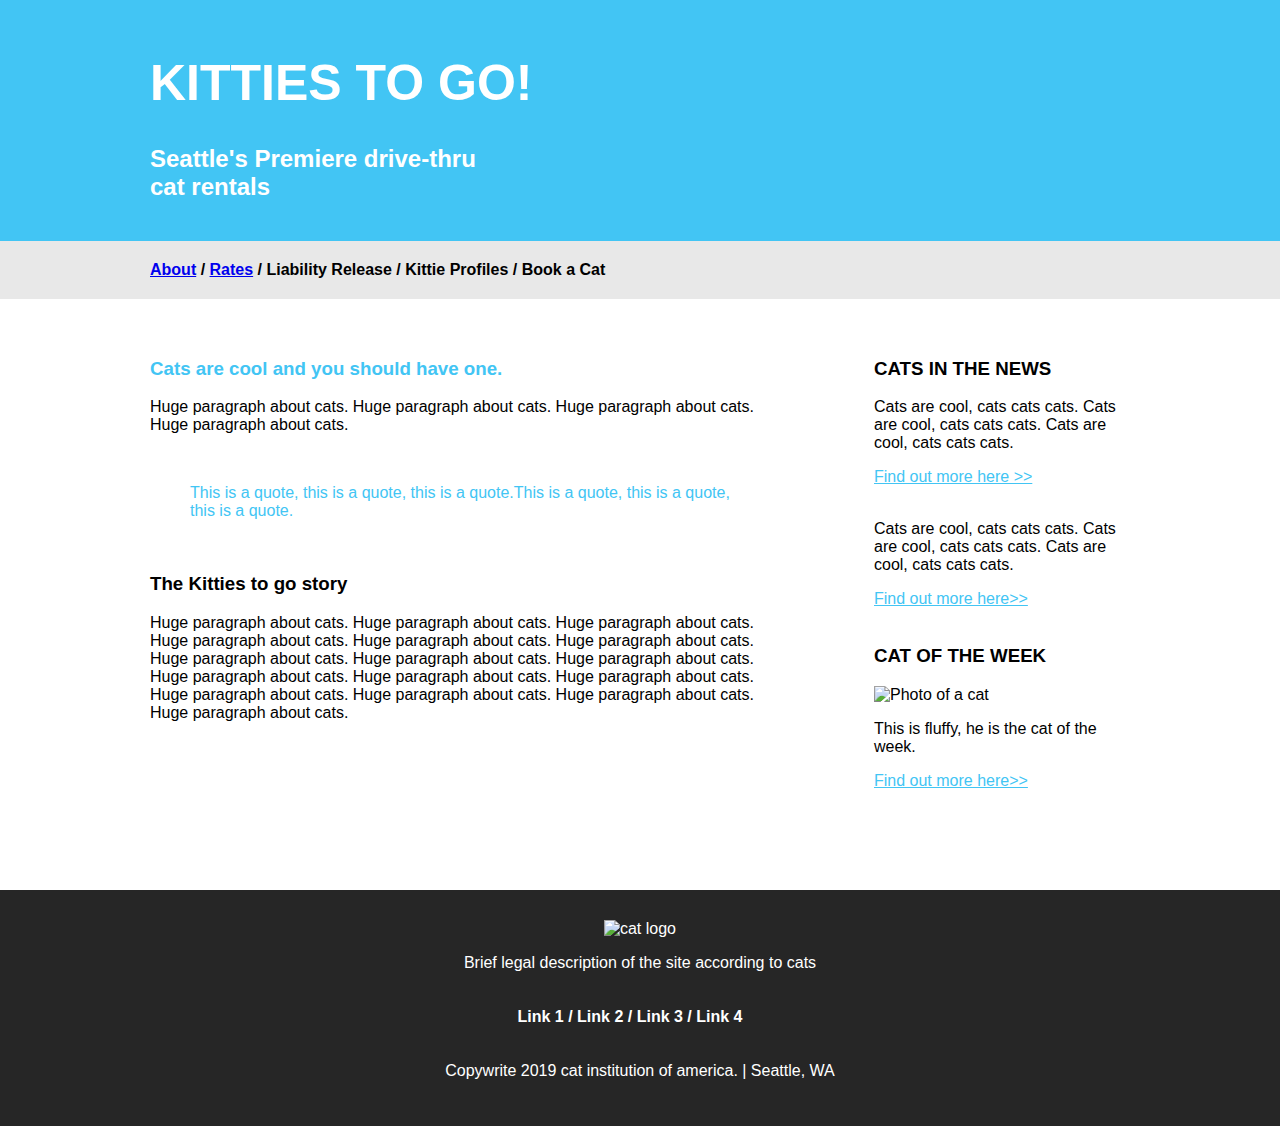
==== index.html @ 10cf1389 "Inital commit" ====
<!DOCTYPE html>
<html lang="en">
  <head>
    <meta charset="utf-8">
    <title>Kitties to Go</title>
    <link rel="stylesheet" type="text/css" href="stylesheet.css">
  </head>
  <body>
    <header>
      <h1>KITTIES TO GO!</h1>
      <h2>Seattle's Premiere drive-thru<br>cat rentals</h2>
    </header>
    <nav>
        <a href="index.html">About</a> /
        <a href="rates.html">Rates</a> /
        <a>Liability Release</a> /
        <a>Kittie Profiles</a> /
        <a>Book a Cat</a>
    </nav>
    <section id="content">
      <section id="mainbody">
        <h3 id="bluefont">Cats are cool and you should have one.</h3>
        <p> Huge paragraph about cats. Huge paragraph about cats. Huge paragraph about cats. Huge paragraph about cats.</p><br>
        <blockquote id="bluefont">This is a quote, this is a quote, this is a quote.This is a quote, this is a quote, this is a quote.</blockquote><br>
        <article>
          <h3>The Kitties to go story</h3>
          <p>Huge paragraph about cats. Huge paragraph about cats. Huge paragraph about cats. Huge paragraph about cats.
            Huge paragraph about cats. Huge paragraph about cats. Huge paragraph about cats. Huge paragraph about cats.
            Huge paragraph about cats. Huge paragraph about cats. Huge paragraph about cats. Huge paragraph about cats.
            Huge paragraph about cats. Huge paragraph about cats. Huge paragraph about cats. Huge paragraph about cats.
          </p>
        </article>
      </section>
      <aside>
        <h3>CATS IN THE NEWS</h3>
          <article>
            <p>Cats are cool, cats cats cats. Cats are cool, cats cats cats. Cats are cool, cats cats cats. </p>
            <a href="www.google.com" id="bluefont">Find out more here >> </a>
          </article><br>
          <article>
            <p>Cats are cool, cats cats cats. Cats are cool, cats cats cats. Cats are cool, cats cats cats. </p>
            <a href="www.google.com" id="bluefont">Find out more here>> </a>
          </article><br>
        <h3>CAT OF THE WEEK</h3>
        <img src="https://raw.githubusercontent.com/UWFront-End-Cert/starters/master/lesson04-mock3-sidebar-cat.jpg" alt="Photo of a cat" width=100%>
        <p>This is fluffy, he is the cat of the week.</p>
        <a href="www.google.com" id="bluefont">Find out more here>> </a>
      </aside>
    </section>
    <footer class="center">
      <img src="https://raw.githubusercontent.com/UWFront-End-Cert/starters/master/lesson04-mock5-cat-logo.png" alt="cat logo" width="200px">
      <p class="center">Brief legal description of the site according to cats</p>
        <nav id="bottom-nav">
            <a>Link 1</a> /
            <a>Link 2</a> /
            <a>Link 3</a> /
            <a>Link 4</a>
      </nav>
      <p>Copywrite 2019 cat institution of america. | Seattle, WA</p>
    </footer>
  </body>
</html>
---- stylesheet.css ----
* {
  font-family: sans-serif;
  border-width: 50px;
}

h1 {
  font-size: 50px;
}

body {
  margin: 0;
}

header {
 background-color: #42c5f4;
 padding: 20px;
 font-family: sans-serif;
 margin: 0;
 color: white;
 padding-left: 150px;
}

nav {
  background-color: #e8e8e8;
  padding: 20px;
  font-weight: bold;
  padding-left: 150px;
}

#mainbody {
  float:left;
  width: 50%;
  padding-left: 150px;
  padding-top: 40px;
  margin-bottom: 50px
}

aside {
  float: right;
  width: 20%;
  margin-right: 150px;
  padding-top: 40px;
  margin-bottom: 100px;
}

#bluefont {
  color: #42c5f4;
}

#content {
  margin-bottom: 200px;
}


footer {
  align-content: center;
  color: white;
  margin-top: 40px;
  background-color: #262626;
  align-text: center;
  clear: both;
  padding: 30px;
}

.center {
  align-items: center;
  align-content: center;
  text-align: center;
}

#bottom-nav {
  padding-left: 0;
  background-color: #262626;
}
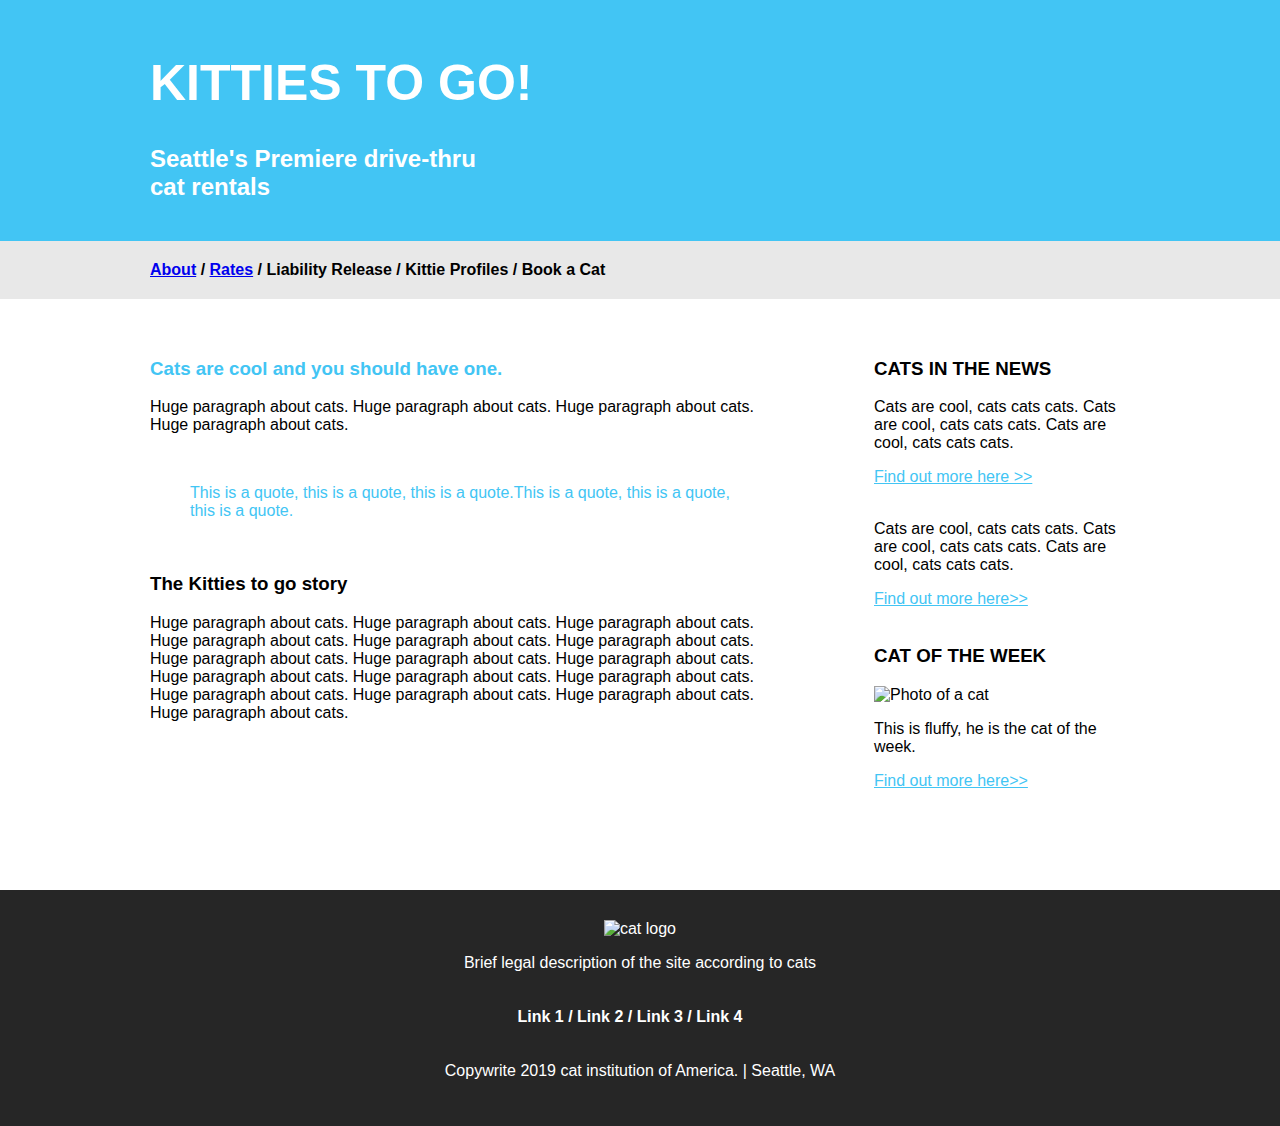
==== commit 22ef694a: "When you realize none of your code was validated three days later :/" ====
--- a/index.html
+++ b/index.html
@@ -19,9 +19,9 @@
     </nav>
     <section id="content">
       <section id="mainbody">
-        <h3 id="bluefont">Cats are cool and you should have one.</h3>
+        <h3 class="bluefont">Cats are cool and you should have one.</h3>
         <p> Huge paragraph about cats. Huge paragraph about cats. Huge paragraph about cats. Huge paragraph about cats.</p><br>
-        <blockquote id="bluefont">This is a quote, this is a quote, this is a quote.This is a quote, this is a quote, this is a quote.</blockquote><br>
+        <blockquote class="bluefont">This is a quote, this is a quote, this is a quote.This is a quote, this is a quote, this is a quote.</blockquote><br>
         <article>
           <h3>The Kitties to go story</h3>
           <p>Huge paragraph about cats. Huge paragraph about cats. Huge paragraph about cats. Huge paragraph about cats.
@@ -33,22 +33,22 @@
       </section>
       <aside>
         <h3>CATS IN THE NEWS</h3>
-          <article>
+          <div>
             <p>Cats are cool, cats cats cats. Cats are cool, cats cats cats. Cats are cool, cats cats cats. </p>
-            <a href="www.google.com" id="bluefont">Find out more here >> </a>
-          </article><br>
-          <article>
+            <a href="www.google.com" class="bluefont">Find out more here >> </a>
+          </div><br>
+          <div>
             <p>Cats are cool, cats cats cats. Cats are cool, cats cats cats. Cats are cool, cats cats cats. </p>
-            <a href="www.google.com" id="bluefont">Find out more here>> </a>
-          </article><br>
+            <a href="www.google.com" class="bluefont">Find out more here>> </a>
+          </div><br>
         <h3>CAT OF THE WEEK</h3>
-        <img src="https://raw.githubusercontent.com/UWFront-End-Cert/starters/master/lesson04-mock3-sidebar-cat.jpg" alt="Photo of a cat" width=100%>
+        <img src="https://raw.githubusercontent.com/UWFront-End-Cert/starters/master/lesson04-mock3-sidebar-cat.jpg" alt="Photo of a cat" width=200>
         <p>This is fluffy, he is the cat of the week.</p>
-        <a href="www.google.com" id="bluefont">Find out more here>> </a>
+        <a href="www.google.com" class="bluefont">Find out more here>> </a>
       </aside>
     </section>
     <footer class="center">
-      <img src="https://raw.githubusercontent.com/UWFront-End-Cert/starters/master/lesson04-mock5-cat-logo.png" alt="cat logo" width="200px">
+      <img src="https://raw.githubusercontent.com/UWFront-End-Cert/starters/master/lesson04-mock5-cat-logo.png" alt="cat logo" width="200">
       <p class="center">Brief legal description of the site according to cats</p>
         <nav id="bottom-nav">
             <a>Link 1</a> /
@@ -56,7 +56,7 @@
             <a>Link 3</a> /
             <a>Link 4</a>
       </nav>
-      <p>Copywrite 2019 cat institution of america. | Seattle, WA</p>
+      <p>Copywrite 2019 cat institution of America. | Seattle, WA</p>
     </footer>
   </body>
 </html>
--- a/stylesheet.css
+++ b/stylesheet.css
@@ -1,14 +1,10 @@
-* {
-  font-family: sans-serif;
-  border-width: 50px;
-}
-
 h1 {
   font-size: 50px;
 }
 
 body {
   margin: 0;
+  font-family: sans-serif;
 }
 
 header {
@@ -43,7 +39,7 @@
   margin-bottom: 100px;
 }
 
-#bluefont {
+.bluefont {
   color: #42c5f4;
 }
 
@@ -57,7 +53,6 @@
   color: white;
   margin-top: 40px;
   background-color: #262626;
-  align-text: center;
   clear: both;
   padding: 30px;
 }
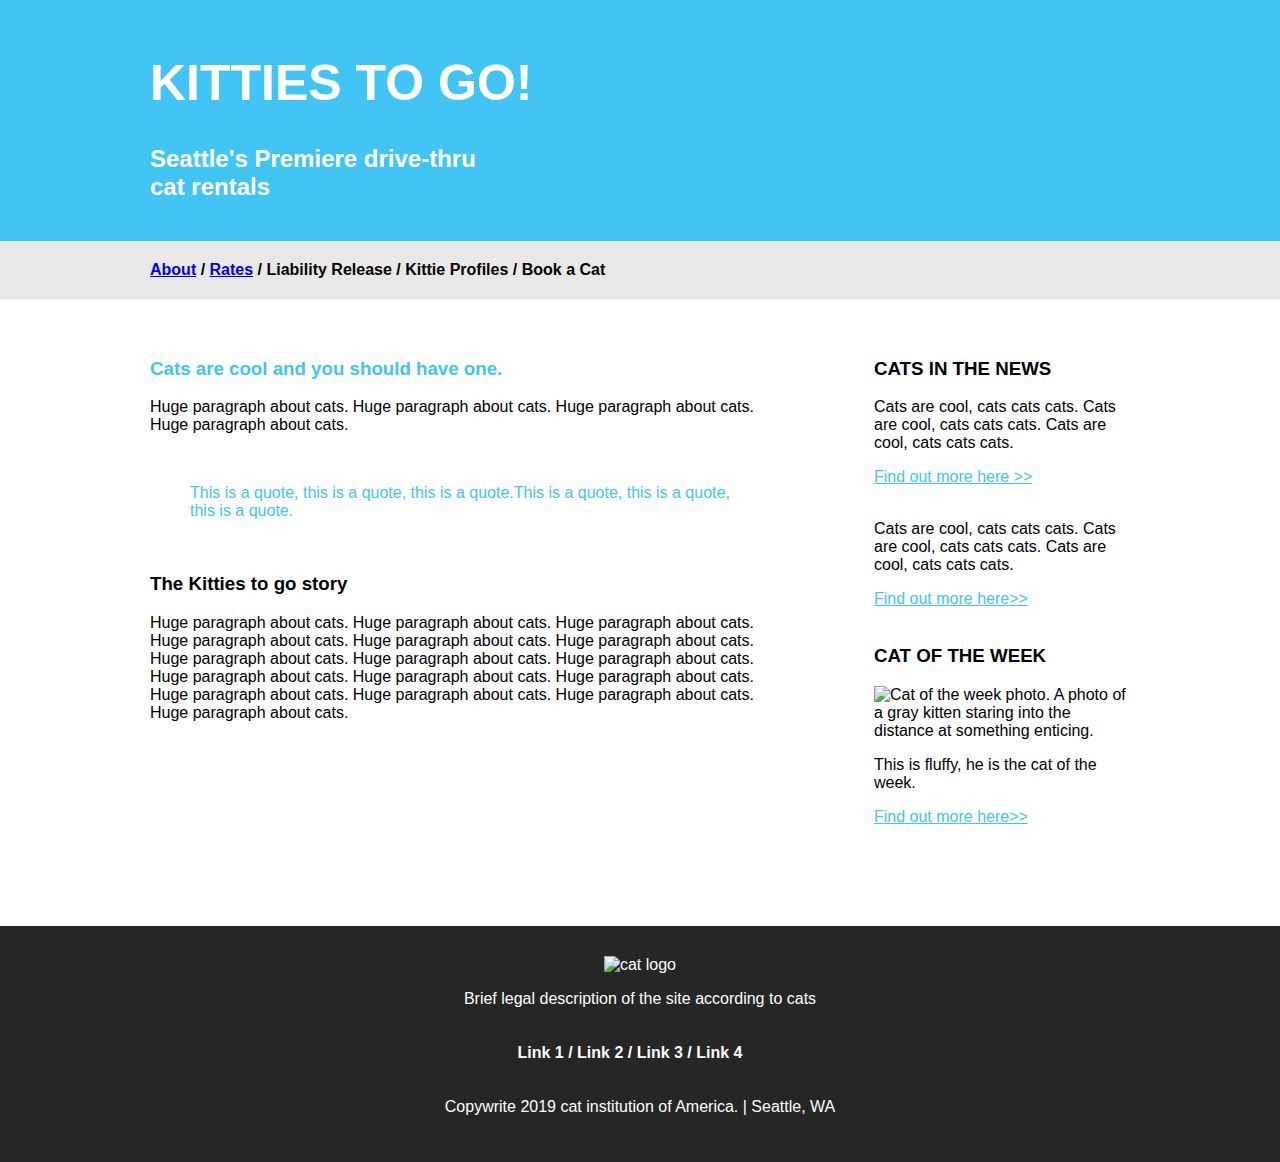
==== commit 2eeb17dc: "Accessbility additions" ====
--- a/index.html
+++ b/index.html
@@ -6,6 +6,7 @@
     <link rel="stylesheet" type="text/css" href="stylesheet.css">
   </head>
   <body>
+    <a href="#mainbody" class="sr-only">Click here to navigate to main content</a>
     <header>
       <h1>KITTIES TO GO!</h1>
       <h2>Seattle's Premiere drive-thru<br>cat rentals</h2>
@@ -42,7 +43,7 @@
             <a href="www.google.com" class="bluefont">Find out more here>> </a>
           </div><br>
         <h3>CAT OF THE WEEK</h3>
-        <img src="https://raw.githubusercontent.com/UWFront-End-Cert/starters/master/lesson04-mock3-sidebar-cat.jpg" alt="Photo of a cat" width=200>
+        <img src="https://raw.githubusercontent.com/UWFront-End-Cert/starters/master/lesson04-mock3-sidebar-cat.jpg" alt="Cat of the week photo. A photo of a gray kitten staring into the distance at something enticing." width=200>
         <p>This is fluffy, he is the cat of the week.</p>
         <a href="www.google.com" class="bluefont">Find out more here>> </a>
       </aside>
--- a/stylesheet.css
+++ b/stylesheet.css
@@ -67,3 +67,18 @@
   padding-left: 0;
   background-color: #262626;
 }
+
+/* Code copied from https://gist.github.com/ffoodd/000b59f431e3e64e4ce1a24d5bb36034 user ffoodd */
+.sr-only {
+	border: 0 !important;
+	clip: rect(1px, 1px, 1px, 1px) !important; /* 1 */
+	-webkit-clip-path: inset(50%) !important;
+		clip-path: inset(50%) !important;  /* 2 */
+	height: 1px !important;
+	margin: -1px !important;
+	overflow: hidden !important;
+	padding: 0 !important;
+	position: absolute !important;
+	width: 1px !important;
+	white-space: nowrap !important;            /* 3 */
+}
